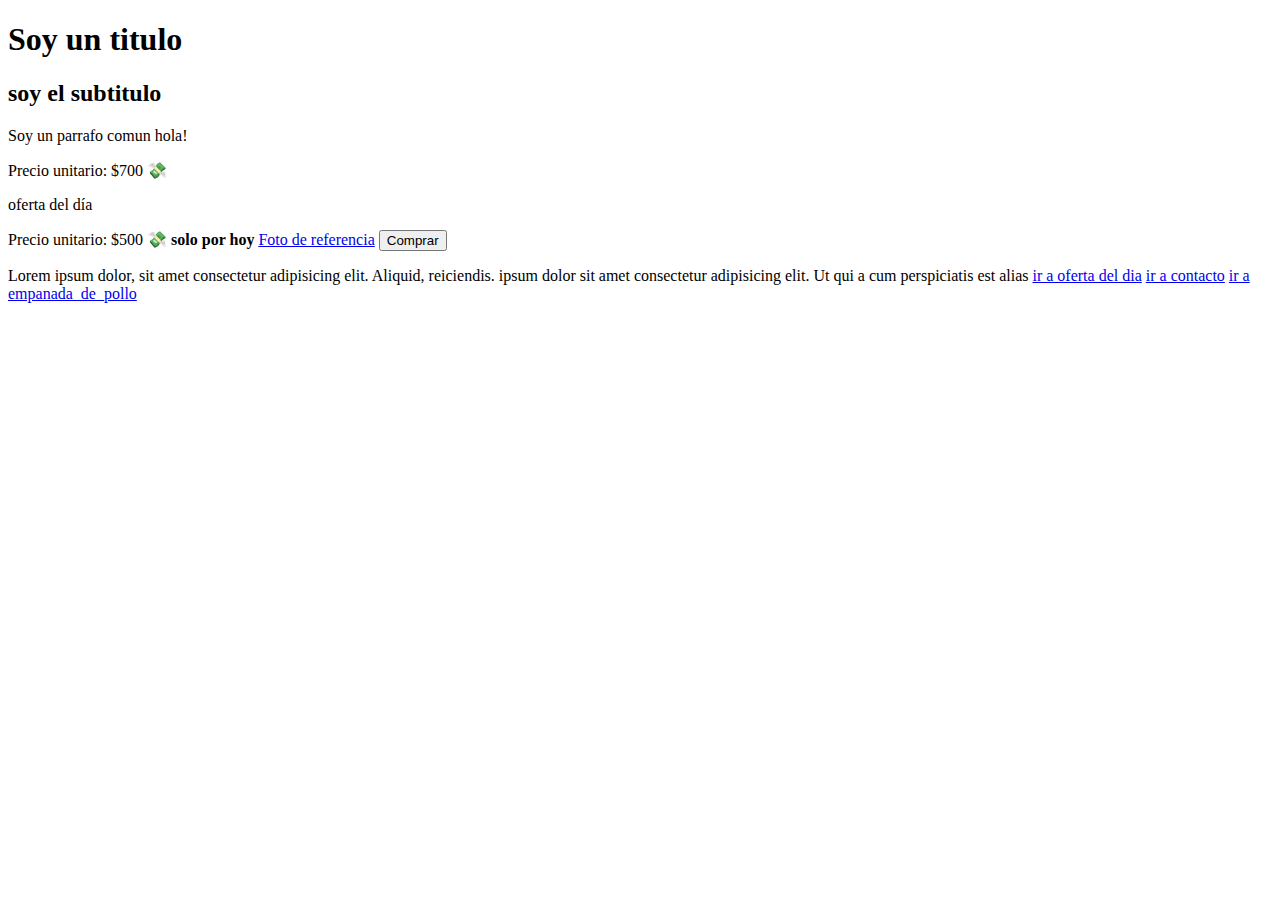
==== Clase 4/index.html @ 47e23886 "clase 4" ====
<!DOCTYPE html>
<html lang="en">
<head>
    <meta charset="UTF-8">
    <meta name="viewport" content="width=device-width, initial-scale=1.0">
    <!-- Meta description se utiliza para la descripcion que aparece en el buscador -->
    <meta name="description" content ="Ven a aprender conmigo">
    <!-- SEO = Search engine optimization = La optimizacion de los motores de busqueda -->
    <title>Home</title>
</head>
<body>
    <h1>Soy un titulo</h1>
    <h2>soy el subtitulo</h2>
    
    <div><!-- La etiqueta p significa parrafo - es una descripcion de mi producto -->
        <p>Soy un parrafo comun hola!</p>
        <!-- la etiqueta span es una decoracion, agregado sobre mi producto. -->
        <span>Precio unitario: $700 💸</span>
        <!-- Para agregar un emoji tecla de window + . -->
        <!-- la etiqueta div sirve para dividir contenido -->
    </div>
        <!-- Nesting o anidado en este caso el div seria el padre y como lo que esta dentro es hijo tiene tabulación, espacios -->
    <div id="oferta-del-dia"><!-- La etiqueta p significa parrafo - es una descripcion de mi producto -->
        <p>oferta del día</p>
        <!-- la etiqueta span es una decoracion, agregado sobre mi producto. -->
        <span>Precio unitario: $500 💸 <strong>solo por hoy</strong></span>
        <!-- La etiqueta STRONG remarca el texto importante -->
        <!-- La etiqueta "a" hace referencia a un link que quiera abrir, para abrirlo en otra pestaña utilizar el atributo Target="blank" -->
        <a href="https://lens.google.com/search?ep=gsbubb&hl=es-419&re=df&p=[base64]%3D#lns=W251bGwsbnVsbCxudWxsLG51bGwsbnVsbCxudWxsLG51bGwsIkVrY0tKR1l3TURVeFpXSTNMV0k0TTJJdE5EZGxPQzA0TWpCaUxXRXdaVEpqTm1RM05XWTJaaElmYXpGTmJERjBWSGxhV21kbGMwZEZNRGhCY0VaUVRqZzNYMVpyUVRkQ1p3PT0iXQ==" target="_blank">Foto de referencia</a>
        <!-- Para agregar un emoji tecla de window + . -->
        <!-- la etiqueta div sirve para dividir contenido y contenerlo -->
        <!-- la etiqueta button es para agregar un boton -->
        <button>Comprar</button>
        
    </div>
    <!-- lorem  agrega palabras en latin, la cantidad que cargue -->
    <p>Lorem ipsum dolor, sit amet consectetur adipisicing elit. Aliquid, reiciendis. ipsum dolor sit amet consectetur adipisicing elit. Ut qui a cum perspiciatis est alias 
    <!-- con estos codigos referenciamos al sitio donde hayamos puesto el ID -->
    <a href="./index.html"></a>
    <a href="#oferta-del-dia">ir a oferta del dia</a>
    <a href="./contacto.html"> ir a contacto</a>
    <a href="#empanada_de_pollo">ir a empanada_de_pollo</a>
</body>
</html
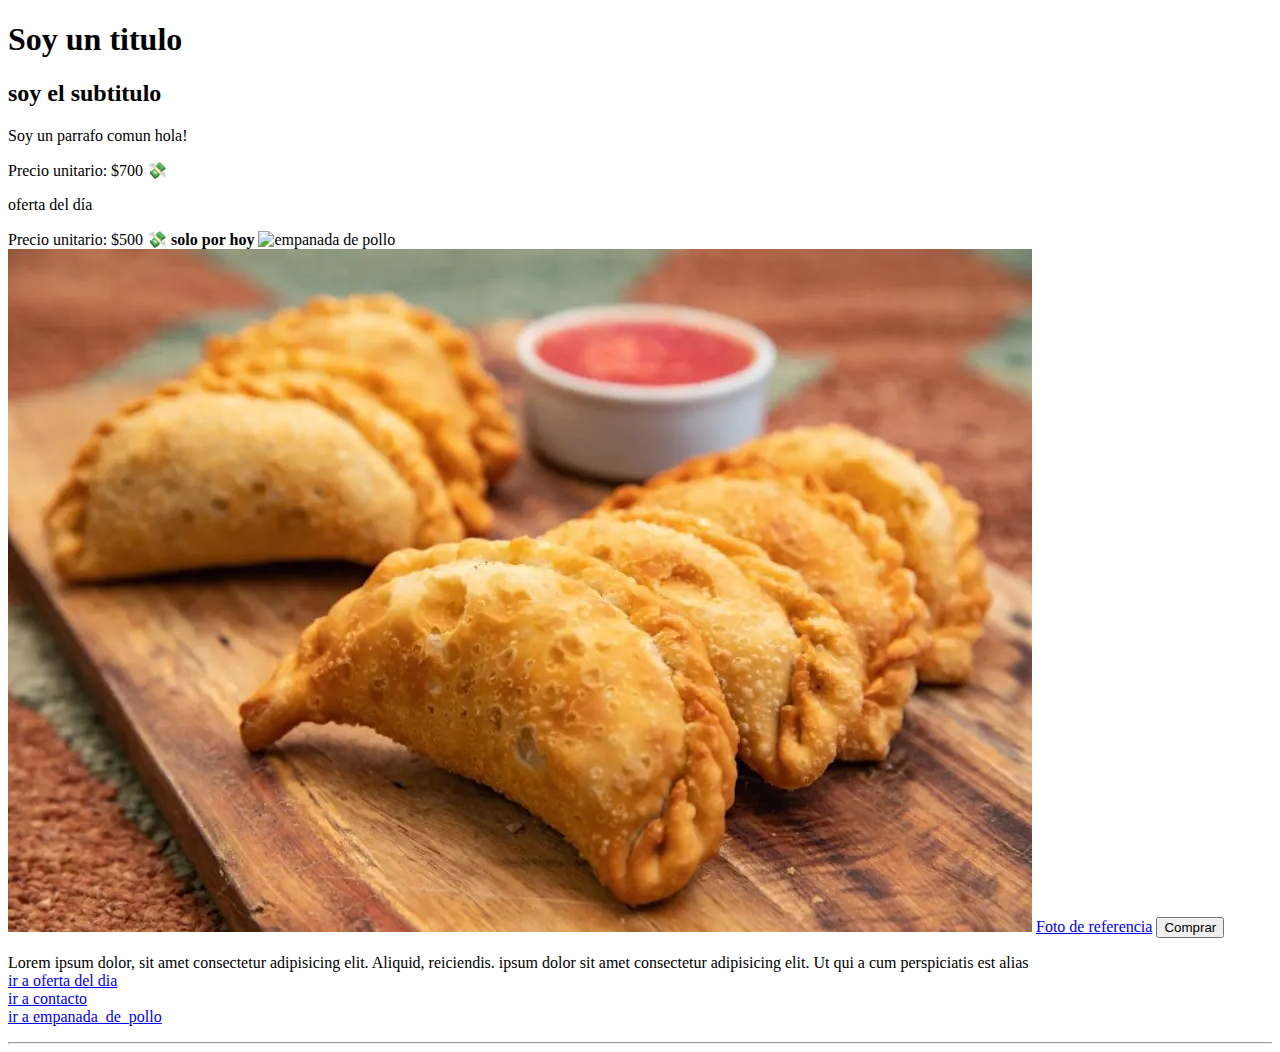
==== commit c0b6c00b: "Claase 8" ====
--- a/Clase 4/index.html
+++ b/Clase 4/index.html
@@ -21,10 +21,14 @@
     </div>
         <!-- Nesting o anidado en este caso el div seria el padre y como lo que esta dentro es hijo tiene tabulación, espacios -->
     <div id="oferta-del-dia"><!-- La etiqueta p significa parrafo - es una descripcion de mi producto -->
+        
         <p>oferta del día</p>
         <!-- la etiqueta span es una decoracion, agregado sobre mi producto. -->
         <span>Precio unitario: $500 💸 <strong>solo por hoy</strong></span>
         <!-- La etiqueta STRONG remarca el texto importante -->
+        <!-- Hay dos formas de agregar imagenes una donde copio el link y otra donde la imagen esta dentro del mismo visual, busco la carpeta con ./ ALT es texto alternativo, sirve por ejemplo para no videntes, es lo que lee-->
+        <img src="https://img-global.cpcdn.com/recipes/recipes_63751_v1400621397_receta_foto_00063751-vadboaxdf0zbbxn0zgpg/640x640sq70/photo.jpg" alt="empanada de pollo">
+        <img src="./images/EMPANADAS-1-1024x683.jpg.webp" alt="Empanadas fritas de carne">
         <!-- La etiqueta "a" hace referencia a un link que quiera abrir, para abrirlo en otra pestaña utilizar el atributo Target="blank" -->
         <a href="https://lens.google.com/search?ep=gsbubb&hl=es-419&re=df&p=[base64]%3D#lns=W251bGwsbnVsbCxudWxsLG51bGwsbnVsbCxudWxsLG51bGwsIkVrY0tKR1l3TURVeFpXSTNMV0k0TTJJdE5EZGxPQzA0TWpCaUxXRXdaVEpqTm1RM05XWTJaaElmYXpGTmJERjBWSGxhV21kbGMwZEZNRGhCY0VaUVRqZzNYMVpyUVRkQ1p3PT0iXQ==" target="_blank">Foto de referencia</a>
         <!-- Para agregar un emoji tecla de window + . -->
@@ -37,8 +41,13 @@
     <p>Lorem ipsum dolor, sit amet consectetur adipisicing elit. Aliquid, reiciendis. ipsum dolor sit amet consectetur adipisicing elit. Ut qui a cum perspiciatis est alias 
     <!-- con estos codigos referenciamos al sitio donde hayamos puesto el ID -->
     <a href="./index.html"></a>
+    <br>
     <a href="#oferta-del-dia">ir a oferta del dia</a>
+    <br>
     <a href="./contacto.html"> ir a contacto</a>
+    <br>
     <a href="#empanada_de_pollo">ir a empanada_de_pollo</a>
+    <hr>
+    <!-- br y hr para poner uno debajo del otro, no se debe utilizar, esta mal -->
 </body>
 </html